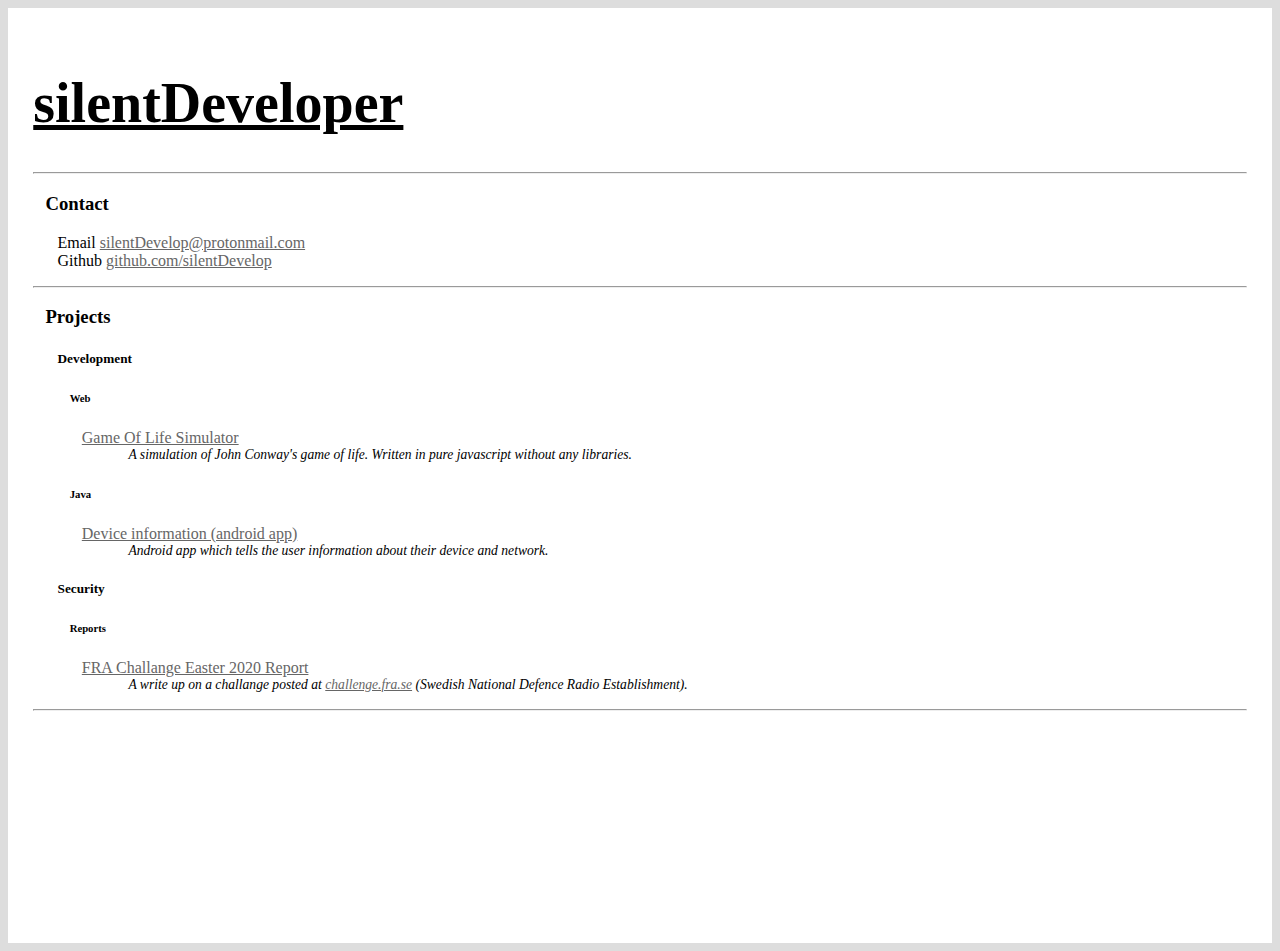
==== index.html @ 906a011f "Initial Commit" ====
<html>
	<head>
		 <!-- Required meta tags -->
    <meta charset="utf-8">
    <meta name="viewport" content="width=device-width, initial-scale=1">

    <!-- Bootstrap CSS -->
    <link href="https://cdn.jsdelivr.net/npm/bootstrap@5.1.2/dist/css/bootstrap.min.css" rel="stylesheet" integrity="sha384-uWxY/CJNBR+1zjPWmfnSnVxwRheevXITnMqoEIeG1LJrdI0GlVs/9cVSyPYXdcSF" crossorigin="anonymous">
    <title>SilentDeveloper</title>
    <style type="text/css">
    	#title{
    		text-decoration: underline;
    		font-size: 350%;
    	}#copy{
    		font-size: 80%;
    		display: none;
    	}#mainBase{
    		padding: 2%;
    		height: 100%;
    		background-color: #fff;
    	}body{
    		background-color: #ddd;
    	}#l4d{
    		padding-left: 4%;
    		font-size: 85%;
    		font-style: italic;
    	}#l4{
    		padding-left: 4%;
    	}#l2{
    		padding-left: 2%;
    	}h6{
    		padding-left: 3%;
    	}h5{
    		padding-left: 2%;
    	}h3{
    		padding-left: 1%;
    	}a{
    		color: #666;
    	}a:hover{
    		color: #aaa;
    	}
    </style>

	</head>
	<body>
		<div class="container" id="mainBase">
			<h1 id="title">silentDeveloper</h1>
			<hr>
			<p>
				<h3>Contact</h3>
				<div id="l2">
					Email <a id="mail" href="" onclick="copyMail()"></a><br>
					Github <a href="https://github.com/silentDevelop">github.com/silentDevelop</a><br>
				</div>
			</p>
			<hr>
			<h3>Projects</h3>
				<h5>Development</h5>
				<p>
					<h6>Web</h6>
					<div id="l4">
						<a href="gameOfLife/index.html">Game Of Life Simulator</a>
						<div id="l4d">A simulation of John Conway's game of life. Written in pure javascript without any libraries.</div>
					</div>
					<h6>Java</h6>
					<div id="l4">
						<a href="https://play.google.com/store/apps/details?id=stp.showtouchposition">Device information (android app)</a>
						<div id="l4d">Android app which tells the user information about their device and network.</div>
					</div>
					<!---<h6>Java</h6>
					<div id="l4">
						<a href="gameOfLife.html">Tic Tac Toe (AI)</a>
						<div id="l4d">Configurable tic tac toe game written in JavaFX with a bot that can learn.</div>
					</div>-->
				</p>
				<h5>Security</h5>
				<p>
					<h6>Reports</h6>
					<div id="l4">
						<a href="fracp2020.pdf">FRA Challange Easter 2020 Report</a>
						<div id="l4d">A write up on a challange posted at <a href="https://challenge.fra.se/">challenge.fra.se</a> (Swedish National Defence Radio Establishment).</div>
					</div>
				</p>
				<hr>
				
		</div>
	</body>

	<script type="text/javascript">
    	const EMAIL = "silentDevelop@protonmail.com";
    	document.getElementById("mail").innerHTML = EMAIL;
    	function copyMail(){
    		navigator.clipboard.writeText(EMAIL);
    		alert("Copied to clipboard");
    	}
    </script>
</html>
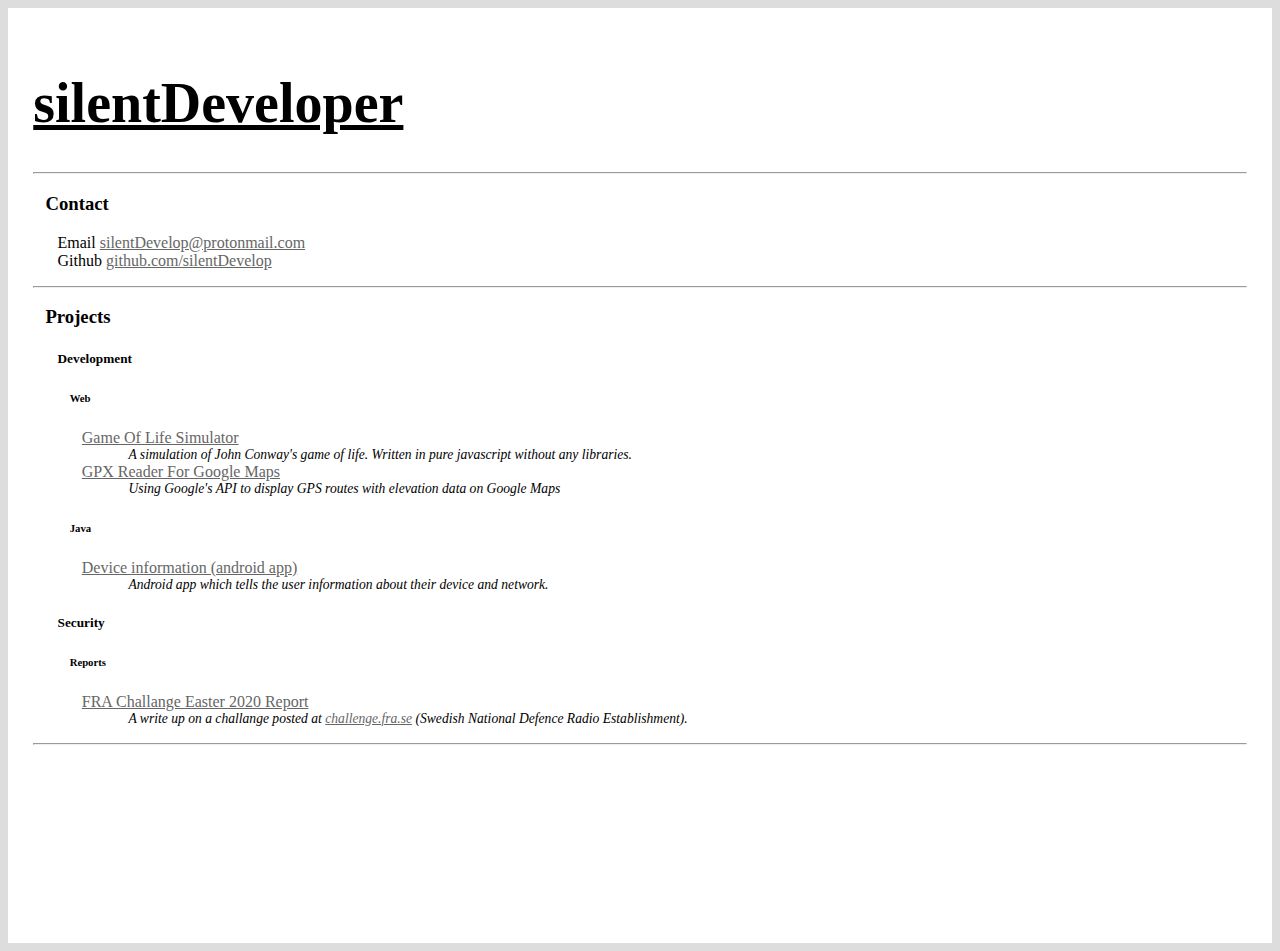
==== commit 70bf6364: "Add files via upload" ====
--- a/index.html
+++ b/index.html
@@ -1,97 +1,101 @@
-<html>
-	<head>
-		 <!-- Required meta tags -->
-    <meta charset="utf-8">
-    <meta name="viewport" content="width=device-width, initial-scale=1">
-
-    <!-- Bootstrap CSS -->
-    <link href="https://cdn.jsdelivr.net/npm/bootstrap@5.1.2/dist/css/bootstrap.min.css" rel="stylesheet" integrity="sha384-uWxY/CJNBR+1zjPWmfnSnVxwRheevXITnMqoEIeG1LJrdI0GlVs/9cVSyPYXdcSF" crossorigin="anonymous">
-    <title>SilentDeveloper</title>
-    <style type="text/css">
-    	#title{
-    		text-decoration: underline;
-    		font-size: 350%;
-    	}#copy{
-    		font-size: 80%;
-    		display: none;
-    	}#mainBase{
-    		padding: 2%;
-    		height: 100%;
-    		background-color: #fff;
-    	}body{
-    		background-color: #ddd;
-    	}#l4d{
-    		padding-left: 4%;
-    		font-size: 85%;
-    		font-style: italic;
-    	}#l4{
-    		padding-left: 4%;
-    	}#l2{
-    		padding-left: 2%;
-    	}h6{
-    		padding-left: 3%;
-    	}h5{
-    		padding-left: 2%;
-    	}h3{
-    		padding-left: 1%;
-    	}a{
-    		color: #666;
-    	}a:hover{
-    		color: #aaa;
-    	}
-    </style>
-
-	</head>
-	<body>
-		<div class="container" id="mainBase">
-			<h1 id="title">silentDeveloper</h1>
-			<hr>
-			<p>
-				<h3>Contact</h3>
-				<div id="l2">
-					Email <a id="mail" href="" onclick="copyMail()"></a><br>
-					Github <a href="https://github.com/silentDevelop">github.com/silentDevelop</a><br>
-				</div>
-			</p>
-			<hr>
-			<h3>Projects</h3>
-				<h5>Development</h5>
-				<p>
-					<h6>Web</h6>
-					<div id="l4">
-						<a href="gameOfLife/index.html">Game Of Life Simulator</a>
-						<div id="l4d">A simulation of John Conway's game of life. Written in pure javascript without any libraries.</div>
-					</div>
-					<h6>Java</h6>
-					<div id="l4">
-						<a href="https://play.google.com/store/apps/details?id=stp.showtouchposition">Device information (android app)</a>
-						<div id="l4d">Android app which tells the user information about their device and network.</div>
-					</div>
-					<!---<h6>Java</h6>
-					<div id="l4">
-						<a href="gameOfLife.html">Tic Tac Toe (AI)</a>
-						<div id="l4d">Configurable tic tac toe game written in JavaFX with a bot that can learn.</div>
-					</div>-->
-				</p>
-				<h5>Security</h5>
-				<p>
-					<h6>Reports</h6>
-					<div id="l4">
-						<a href="fracp2020.pdf">FRA Challange Easter 2020 Report</a>
-						<div id="l4d">A write up on a challange posted at <a href="https://challenge.fra.se/">challenge.fra.se</a> (Swedish National Defence Radio Establishment).</div>
-					</div>
-				</p>
-				<hr>
-				
-		</div>
-	</body>
-
-	<script type="text/javascript">
-    	const EMAIL = "silentDevelop@protonmail.com";
-    	document.getElementById("mail").innerHTML = EMAIL;
-    	function copyMail(){
-    		navigator.clipboard.writeText(EMAIL);
-    		alert("Copied to clipboard");
-    	}
-    </script>
+<html>
+	<head>
+		 <!-- Required meta tags -->
+    <meta charset="utf-8">
+    <meta name="viewport" content="width=device-width, initial-scale=1">
+
+    <!-- Bootstrap CSS -->
+    <link href="https://cdn.jsdelivr.net/npm/bootstrap@5.1.2/dist/css/bootstrap.min.css" rel="stylesheet" integrity="sha384-uWxY/CJNBR+1zjPWmfnSnVxwRheevXITnMqoEIeG1LJrdI0GlVs/9cVSyPYXdcSF" crossorigin="anonymous">
+    <title>SilentDeveloper</title>
+    <style type="text/css">
+    	#title{
+    		text-decoration: underline;
+    		font-size: 350%;
+    	}#copy{
+    		font-size: 80%;
+    		display: none;
+    	}#mainBase{
+    		padding: 2%;
+    		height: 100%;
+    		background-color: #fff;
+    	}body{
+    		background-color: #ddd;
+    	}#l4d{
+    		padding-left: 4%;
+    		font-size: 85%;
+    		font-style: italic;
+    	}#l4{
+    		padding-left: 4%;
+    	}#l2{
+    		padding-left: 2%;
+    	}h6{
+    		padding-left: 3%;
+    	}h5{
+    		padding-left: 2%;
+    	}h3{
+    		padding-left: 1%;
+    	}a{
+    		color: #666;
+    	}a:hover{
+    		color: #aaa;
+    	}
+    </style>
+
+	</head>
+	<body>
+		<div class="container" id="mainBase">
+			<h1 id="title">silentDeveloper</h1>
+			<hr>
+			<p>
+				<h3>Contact</h3>
+				<div id="l2">
+					Email <a id="mail" href="" onclick="copyMail()"></a><br>
+					Github <a href="https://github.com/silentDevelop">github.com/silentDevelop</a><br>
+				</div>
+			</p>
+			<hr>
+			<h3>Projects</h3>
+				<h5>Development</h5>
+				<p>
+					<h6>Web</h6>
+					<div id="l4">
+						<a href="gameOfLife/">Game Of Life Simulator</a>
+						<div id="l4d">A simulation of John Conway's game of life. Written in pure javascript without any libraries.</div>
+					</div>
+					<div id="l4">
+						<a href="gpx/">GPX Reader For Google Maps</a>
+						<div id="l4d">Using Google's API to display GPS routes with elevation data on Google Maps</div>
+					</div>
+					<h6>Java</h6>
+					<div id="l4">
+						<a href="https://play.google.com/store/apps/details?id=stp.showtouchposition">Device information (android app)</a>
+						<div id="l4d">Android app which tells the user information about their device and network.</div>
+					</div>
+					<!---<h6>Java</h6>
+					<div id="l4">
+						<a href="gameOfLife.html">Tic Tac Toe (AI)</a>
+						<div id="l4d">Configurable tic tac toe game written in JavaFX with a bot that can learn.</div>
+					</div>-->
+				</p>
+				<h5>Security</h5>
+				<p>
+					<h6>Reports</h6>
+					<div id="l4">
+						<a href="fracp2020.pdf">FRA Challange Easter 2020 Report</a>
+						<div id="l4d">A write up on a challange posted at <a href="https://challenge.fra.se/">challenge.fra.se</a> (Swedish National Defence Radio Establishment).</div>
+					</div>
+				</p>
+				<hr>
+				
+		</div>
+	</body>
+
+	<script type="text/javascript">
+    	const EMAIL = "silentDevelop@protonmail.com";
+    	document.getElementById("mail").innerHTML = EMAIL;
+    	function copyMail(){
+    		navigator.clipboard.writeText(EMAIL);
+    		alert("Copied to clipboard");
+    	}
+    </script>
 </html>